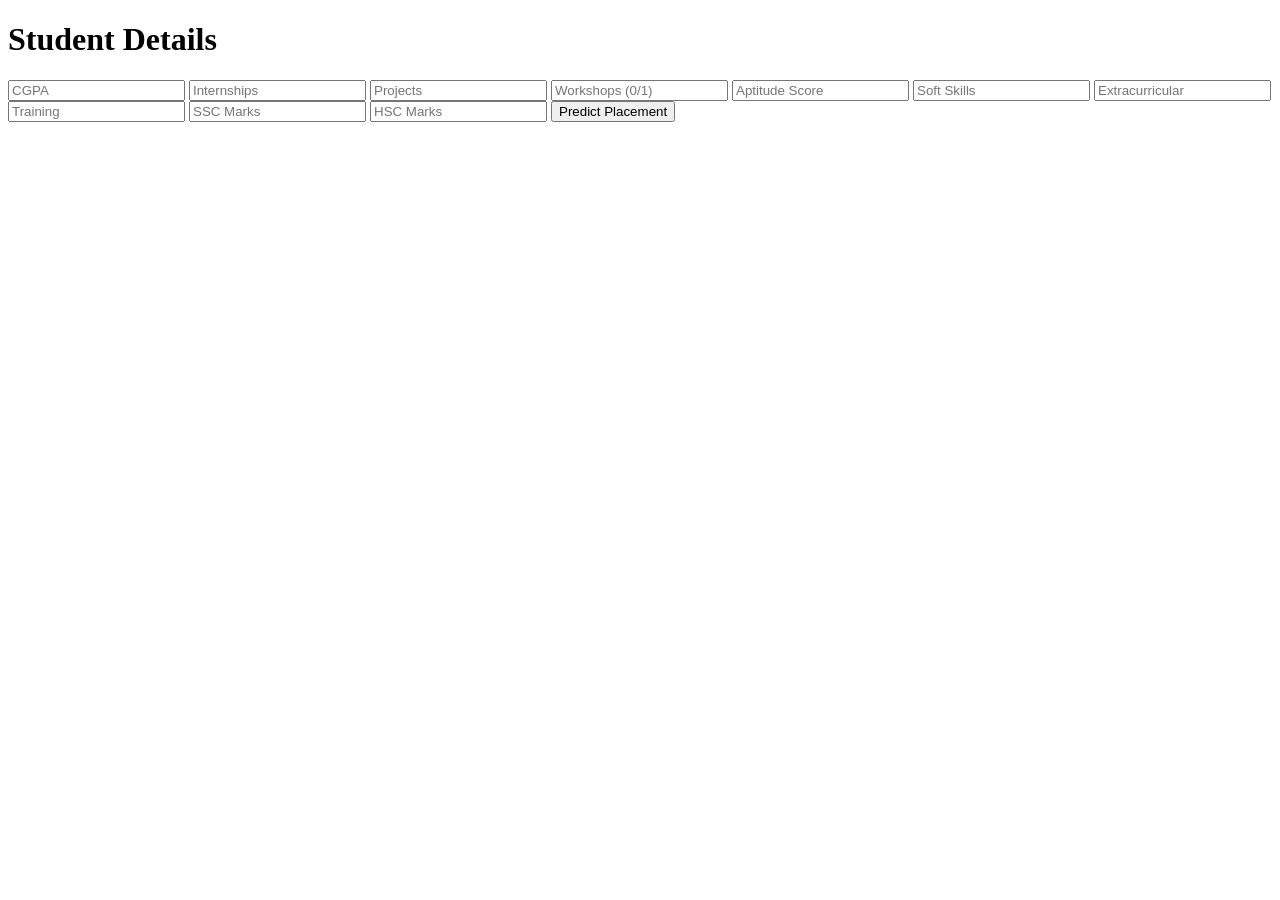
==== templates/predict.html @ 7c8cf432 "Initial commit" ====
<!DOCTYPE html>
<html>
<head>
    <title>Predict Placement</title>
    <link rel="stylesheet" href="{{ url_for('static', filename='css/style.css') }}">
</head>

<body>

<div class="form-wrapper">   <!-- 🔥 IMPORTANT -->

    <div class="form-container">

        <h1>Student Details</h1>

        <form action="/result" method="post">

            <input name="cgpa" type="number" step="any" placeholder="CGPA" required>
            <input name="internships" type="number" placeholder="Internships">
            <input name="projects" type="number" placeholder="Projects">
            <input name="workshops" type="number" placeholder="Workshops (0/1)">
            <input name="aptitude" type="number" placeholder="Aptitude Score">
            <input name="soft" type="number" placeholder="Soft Skills">
            <input name="extra" type="number" placeholder="Extracurricular">
            <input name="training" type="number" placeholder="Training">
            <input name="ssc" type="number" placeholder="SSC Marks">
            <input name="hsc" type="number" placeholder="HSC Marks">

            <button type="submit">
                <span></span>
                <span></span>
                <span></span>
                <span></span>
                Predict Placement
            </button>

        </form>

    </div>

</div>

</body>
</html>
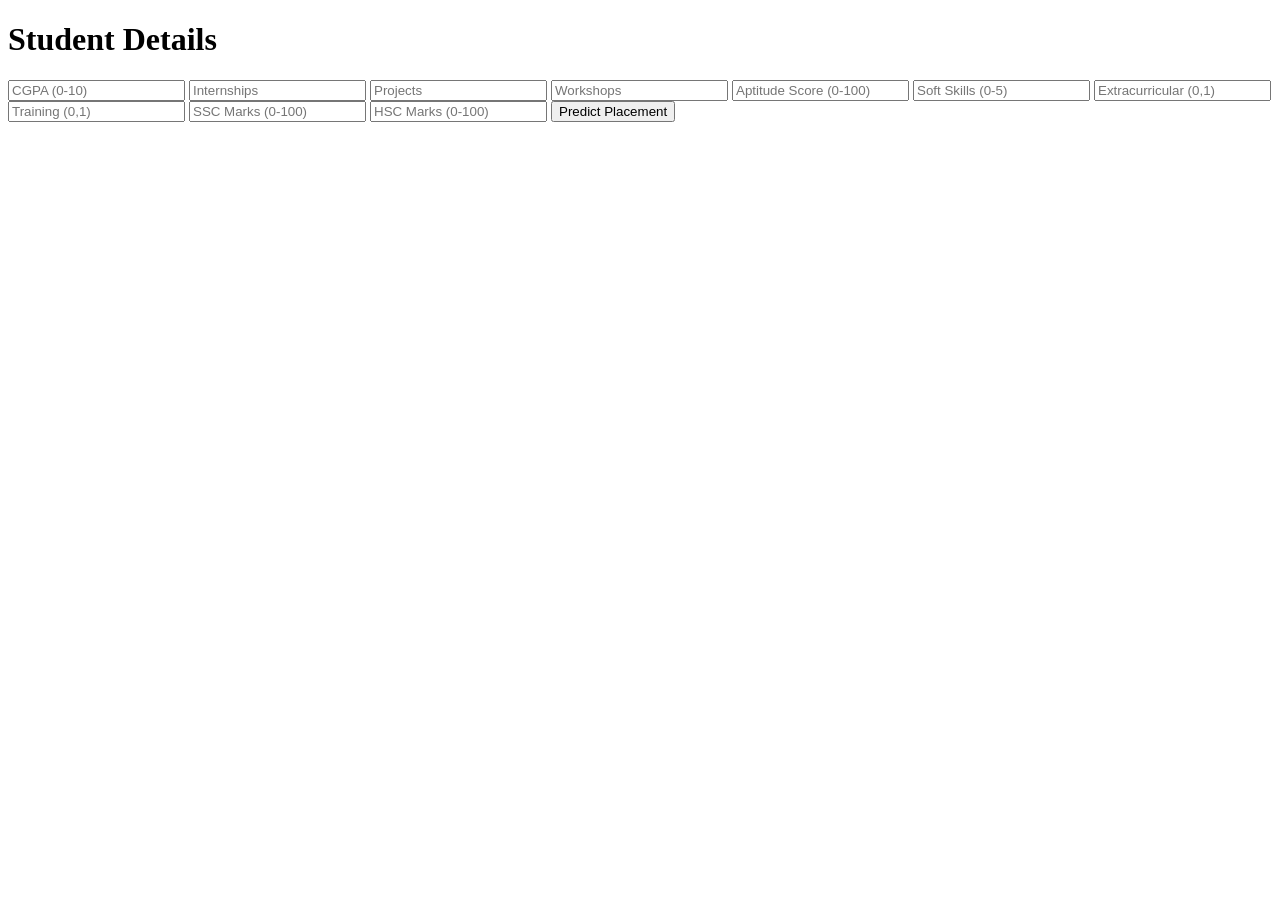
==== commit 750c4d1f: "changes done" ====
--- a/templates/predict.html
+++ b/templates/predict.html
@@ -7,7 +7,7 @@
 
 <body>
 
-<div class="form-wrapper">   <!-- 🔥 IMPORTANT -->
+<div class="form-wrapper">   <!--  IMPORTANT -->
 
     <div class="form-container">
 
@@ -15,16 +15,16 @@
 
         <form action="/result" method="post">
 
-            <input name="cgpa" type="number" step="any" placeholder="CGPA" required>
+            <input name="cgpa" type="number" step="any" placeholder="CGPA (0-10)" required>
             <input name="internships" type="number" placeholder="Internships">
             <input name="projects" type="number" placeholder="Projects">
-            <input name="workshops" type="number" placeholder="Workshops (0/1)">
-            <input name="aptitude" type="number" placeholder="Aptitude Score">
-            <input name="soft" type="number" placeholder="Soft Skills">
-            <input name="extra" type="number" placeholder="Extracurricular">
-            <input name="training" type="number" placeholder="Training">
-            <input name="ssc" type="number" placeholder="SSC Marks">
-            <input name="hsc" type="number" placeholder="HSC Marks">
+            <input name="workshops" type="number" placeholder="Workshops">
+            <input name="aptitude" type="number" placeholder="Aptitude Score (0-100)">
+            <input name="soft" type="number" placeholder="Soft Skills (0-5)">
+            <input name="extra" type="number" placeholder="Extracurricular (0,1)">
+            <input name="training" type="number" placeholder="Training (0,1)">
+            <input name="ssc" type="number" placeholder="SSC Marks (0-100)">
+            <input name="hsc" type="number" placeholder="HSC Marks (0-100)">
 
             <button type="submit">
                 <span></span>
